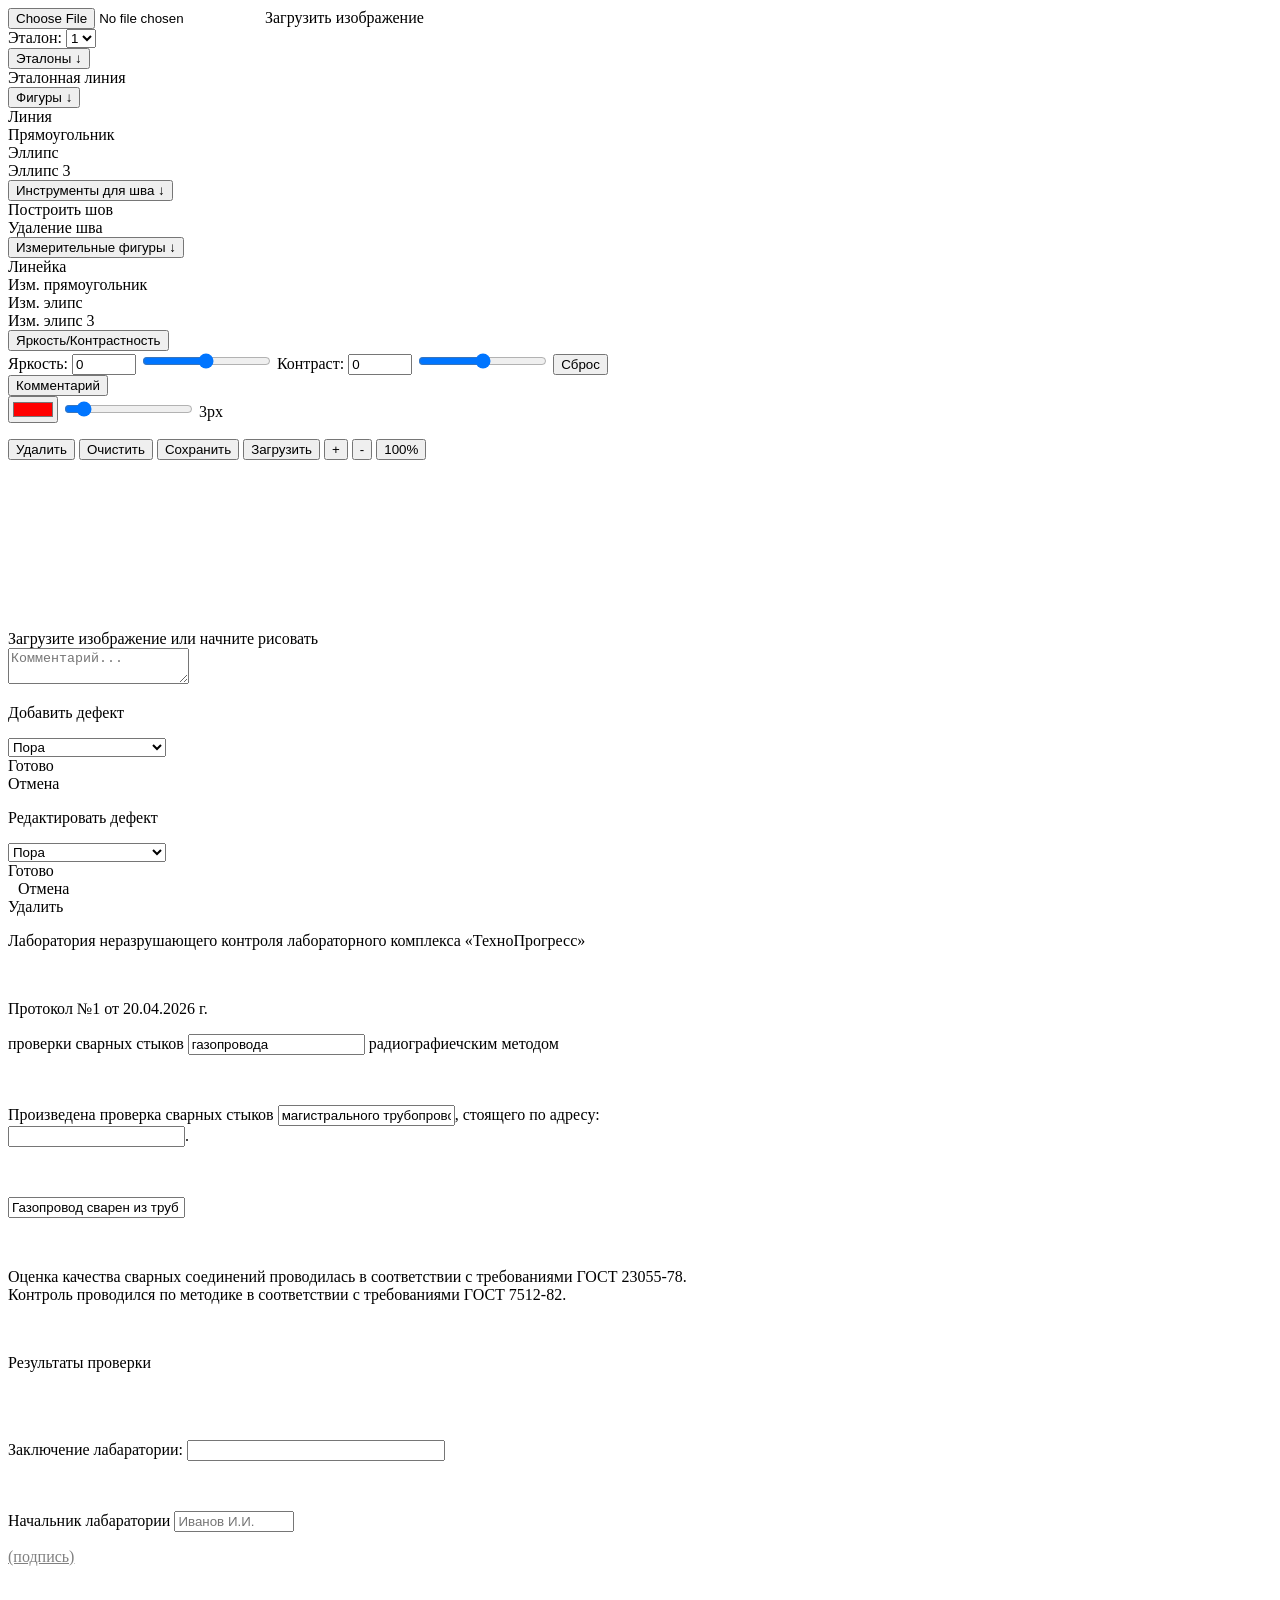
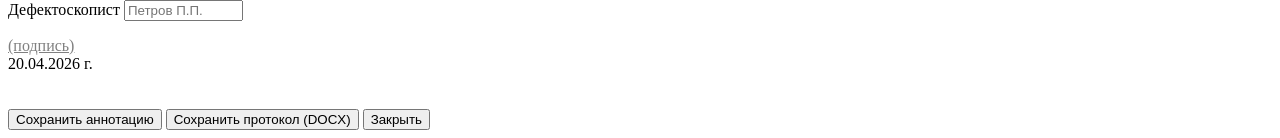
==== index.html @ 6ae52c52 "fastapi + static" ====
<!DOCTYPE html>
<html lang="ru">
<head>
    <meta charset="UTF-8">
    <meta name="viewport" content="width=device-width, initial-scale=1.0">
    <title>Просмотрщик с рисованием</title>
    <link rel="stylesheet" href="./static/style.css">  
    <!-- JS scripts -->
    <script src="/static/interface.js" defer></script>
    <!-- JS figures -->
    <script src="/static/figures/measureRect.js" defer></script>
    <script src="/static/figures/line.js" defer></script>
    <script src="/static/figures/ruler.js" defer></script>
    <script src="/static/figures/line_etalon.js" defer></script>
    <script src="/static/figures/rectangle.js" defer></script>
    <script src="/static/figures/ellipse.js" defer></script>
    <script src="/static/figures/ellipse3.js" defer></script>
    <script src="/static/figures/measureEllipse.js" defer></script>
    <script src="/static/figures/measureEllipse3.js" defer></script>
    <script src="/static/figures/shov.js" defer></script>
    <!-- перемещение -->
    <script src="/static/drag.js" defer></script>
    <!-- JS main -->
    <script src="/static/index.js" defer></script>
    <!-- поисковик шва -->
    <script src="/static/shov_finder.js" defer></script>
    <!-- сохранение аннотаций -->
    <script src="/static/annotation.js" defer></script>
    <!-- Комментарии -->
    <script src="/static/figures/comments.js" defer></script>  
</head>
<div id="commentTooltip"></div>
<body >
    <div class="viewer">
        <div class="tools">
            <div class="tools-back">
                <input type="file" id="fileInput" class="file-input" accept="image/*">
                <label for="fileInput" class="tool-btn">Загрузить изображение</label>
                <div class="tool-panel">
                    <label for="etalonValue" class="tool-label">Эталон:</label>
                    <select id="etalonValue" class="tool-select">
                        <option value="1">1</option>
                        <option value="2">2</option>
                        <option value="3">3</option>
                    </select>
                </div>
                <div class="dropdown">
                    <button class="tool-btn dropdown-btn" id="figureDropdown">Эталоны ↓</button>
                    <div class="dropdown-content">
                        <div class="dropdown-item" data-tool="line_etalon">Эталонная линия</div>
                    </div>
                </div>
                <div class="dropdown">
                    <button class="tool-btn dropdown-btn" id="figureDropdown">Фигуры ↓</button>
                    <div class="dropdown-content">
                        <div class="dropdown-item" data-tool="line">Линия</div>
                        <div class="dropdown-item" data-tool="rectangle">Прямоугольник</div>
                        <div class="dropdown-item" data-tool="ellipse">Эллипс</div>
                        <div class="dropdown-item" data-tool="ellipse3">Эллипс 3</div>
                    </div>
                </div>
                <div class="dropdown">
                    <button class="tool-btn dropdown-btn" id="figureDropdown">Инструменты для шва ↓</button>
                    <div class="dropdown-content">
                        <div class="dropdown-item find_shov" data-tool="find_shov">Построить шов</div>
                        <div class="dropdown-item delete_shov" data-tool="find_shov">Удаление шва</div>

                    </div>
                </div>
                <div class="dropdown">
                    <button class="tool-btn dropdown-btn" id="figureDropdown">Измерительные фигуры ↓</button>
                    <div class="dropdown-content">
                        <div class="dropdown-item" data-tool="ruler">Линейка</div>
                        <div class="dropdown-item" data-tool="measureRect">Изм. прямоугольник</div>
                        <div class="dropdown-item" data-tool="measureEllipse">Изм. элипс</div>
                        <div class="dropdown-item" data-tool="measureEllipse3">Изм. элипс 3</div>
                    </div>
                </div>

                <div class="bc-wrapper">
                    <button class="tool-btn" id="bcBtn">Яркость/Контрастность</button>

                    <div id="bcPanel" class="bc-panel hidden">
                        <label class="brightness">
                            Яркость: 
                            <input type="number" id="brightnessValue" min="-100" max="100" value="0">
                        </label>
                        <input type="range" id="brightnessSlider" min="-100" max="100" value="0">

                        <label class="brightness">
                            Контраст: 
                            <input type="number" id="contrastValue" min="-100" max="100" value="0">
                        </label>
                        <input type="range" id="contrastSlider" min="-100" max="100" value="0">

                        <button id="resetBC" class="tool-btn">Сброс</button>
                    </div>
                </div>
                <div>
                    <button class="tool-btn" data-tool="comment">Комментарий</button>
                </div>
                <div>
                    <input type="color" id="colorPicker" class="color-picker" value="#ff0000">
                    
                    <input type="range" id="sizeSlider" class="size-slider" min="1" max="20" value="3">
                    <span id="sizeValue">3px</span>
                </div>
                <p style="display: block; width: 100%;">
                <button class="tool-btn" id="deleteBtn">Удалить</button>
                <button class="tool-btn" id="clearBtn">Очистить</button>
                <button class="tool-btn" id="saveBtn">Сохранить</button>
                <input type="file" id="annotationJSONInput" style="display: none;"> <!-- инпут для загрузки JSON файла аннотации-->
                <button class="tool-btn" id="loadBtn">Загрузить</button>
                
                <button class="tool-btn" id="zoomIn">+</button>
                <button class="tool-btn" id="zoomOut">-</button>
                <button class="tool-btn" id="resetZoom">100%</button>
            </div>
        </div>
        
        <div class="canvas-container">
            <!-- <canvas id="canvas_photo"></canvas> -->
            <canvas id="canvas"></canvas>
        </div>
        
        <div class="info">
            <div id="status">Загрузите изображение или начните рисовать</div>
        </div>
    </div>
    <div class="annotation">
        <div class="annotation-left">
            <div class="defects"></div>
            <div class="comments"></div>
        </div>
        <div class="annotation-right">
            <textarea id="globalAnnotation" maxlength="3000" placeholder="Комментарий..."></textarea>
        </div>
    </div>
    <div class="popup_add_defect">
        <p>Добавить дефект</p>
        <select name="defects" id="defect_selector" class="popup_selector">
            <option value="Пора">Пора</option>
            <option value="Трещина">Трещина</option>
            <option value="Непровар">Непровар</option>
            <option value="Шлаковые включения">Шлаковые включения</option>
        </select>
        <div class="popup_btns">
            <div class="btn_ok popup_btn">Готово</div>
            <div class="btn_cancel popup_btn">Отмена</div>
        </div>
    </div>
    <div class="popup_delete_defect">
        <p>Редактировать дефект</p>
        <select name="defects" id="defect_selector2" class="popup_selector">
            <option value="Пора">Пора</option>
            <option value="Трещина">Трещина</option>
            <option value="Непровар">Непровар</option>
            <option value="Шлаковые включения">Шлаковые включения</option>
        </select>
        <div class="popup_btns">
            <div class="btn_ok2 popup_btn">Готово</div>
            <div class="btn_cancel2 popup_btn" style="margin: 0 10px;">Отмена</div>
            <div class="btn_delete2 popup_btn">Удалить</div>
        </div>
    </div>
    <div class="popup_save">
        <p>Лаборатория неразрушающего контроля лабораторного комплекса «ТехноПрогресс»</p>
        <br>
        <p class="center">Протокол №1 от 20.04.2026 г.</p>
        <p class="center">проверки сварных стыков <input type="text" id="object_name" value="газопровода" class="popup_save_input"> радиографиечским методом</p>
        <br>
        <p>
            Произведена проверка сварных стыков <input type="text" id="object_name_2" value="магистрального трубопровода высокого давления" class="popup_save_input">, стоящего по адресу:
            <br><input type="text" id="address" value="">.
        </p>
        <br>
        <p><input type="text" id="made_of" value="Газопровод сварен из труб сваркой P с наружным диаметром 820мм, толщиной стенки 10мм." style="text-align:left" class="popup_save_input"></p>
        <br>
        <p>
            Оценка качества сварных соединений проводилась в соответствии с требованиями ГОСТ 23055-78.
            <br>Контроль проводился по методике в соответствии с требованиями ГОСТ 7512-82.
        </p>
        <br>
        <p class="center">Результаты проверки</p>
        <br>
        <table id="defectsTable"></table>
        <br>
        <p>Заключение лабаратории: <input type="text" id="lab_conclusion" style="min-width: 250px !important; text-align: left;" class="popup_save_input"></p>
        <br>
        <div class="container_names_and_date">
            <div class="names">
                <div class="container_string_protocol">
                    <p>Начальник лабаратории <input type="text" id="chief_name" placeholder="Иванов И.И." style="width: 15ch !important;" class="popup_save_input"></p>
                    <span style="text-decoration: underline; color: gray;">(подпись)</span>
                </div>
                <br>
                <div class="container_string_protocol">
                    <p>Дефектоскопист <input type="text" id="inspector_name" placeholder="Петров П.П." style="width: 15ch !important;" class="popup_save_input"></p>
                    <span style="text-decoration: underline; color: gray;">(подпись)</span>
                </div> 
            </div>
            <div class="annotation_date_btm">20.04.2026 г.</div>
        </div>
        <br><br>
        <div class="popup_save_btns">
            <button id="btn_save_annotation_json" class="popup_save_btn">Сохранить аннотацию</button>
            <button id="btn_save_protocol_docx" class="popup_save_btn">Сохранить протокол (DOCX)</button>
            <button id="btn_close_popup_save" class="popup_save_btn">Закрыть</button>
        </div>  
    </div>
</body>
</html>
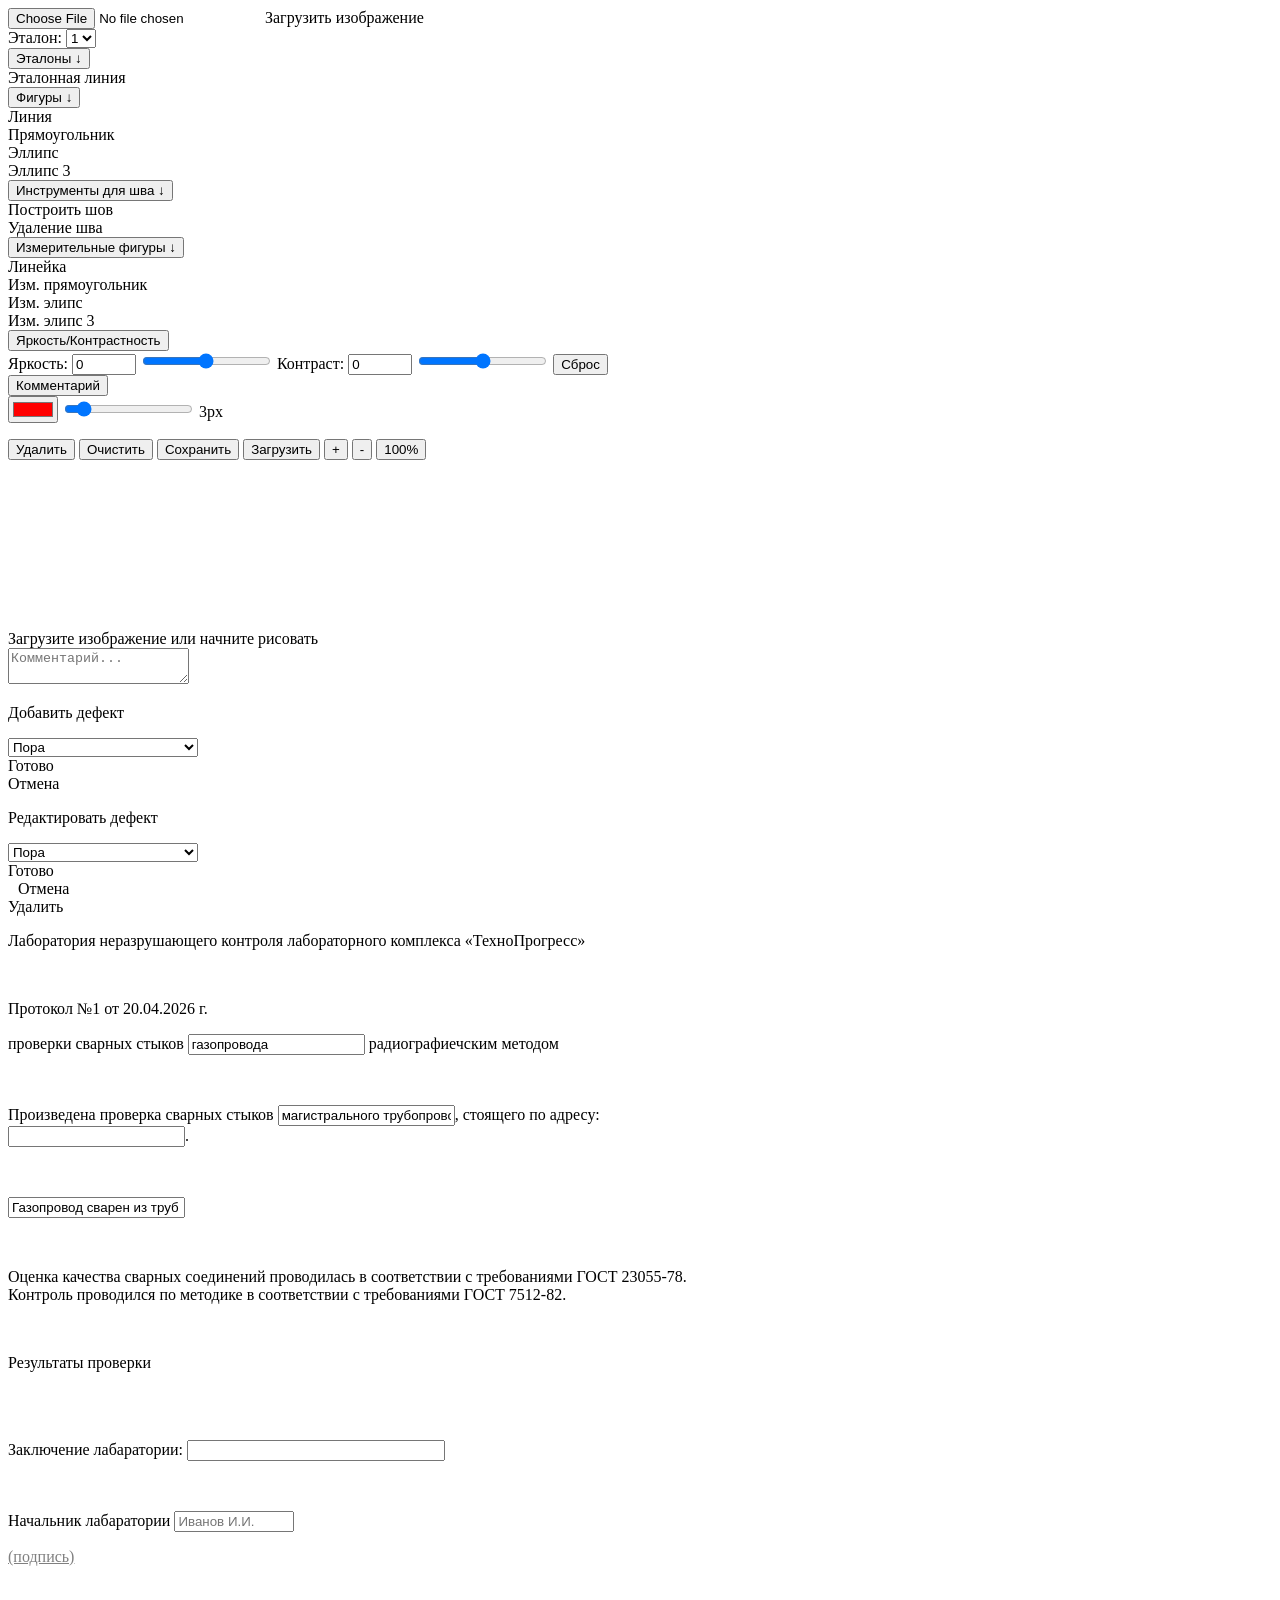
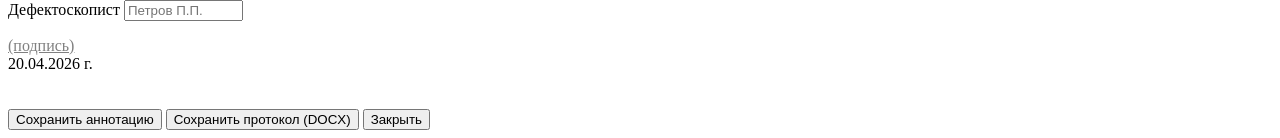
==== commit b87fd57c: "defect namer" ====
--- a/index.html
+++ b/index.html
@@ -26,6 +26,7 @@
     <script src="/static/shov_finder.js" defer></script>
     <!-- сохранение аннотаций -->
     <script src="/static/annotation.js" defer></script>
+    <script src="/static/defect_namer.js" defer></script>
     <!-- Комментарии -->
     <script src="/static/figures/comments.js" defer></script>  
 </head>
@@ -143,6 +144,12 @@
             <option value="Трещина">Трещина</option>
             <option value="Непровар">Непровар</option>
             <option value="Шлаковые включения">Шлаковые включения</option>
+            <option value="Вольфрамовые включения">Вольфрамовые включения</option>
+            <option value="Окисные включения">Окисные включения</option>
+            <option value="Вогнутость корня шва">Вогнутость корня шва</option>
+            <option value="Выпуклость корня шва">Выпуклость корня шва</option>
+            <option value="Подрез">Подрез</option>
+            <option value="Смещение кромок">Смещение кромок</option>
         </select>
         <div class="popup_btns">
             <div class="btn_ok popup_btn">Готово</div>
@@ -156,6 +163,12 @@
             <option value="Трещина">Трещина</option>
             <option value="Непровар">Непровар</option>
             <option value="Шлаковые включения">Шлаковые включения</option>
+            <option value="Вольфрамовые включения">Вольфрамовые включения</option>
+            <option value="Окисные включения">Окисные включения</option>
+            <option value="Вогнутость корня шва">Вогнутость корня шва</option>
+            <option value="Выпуклость корня шва">Выпуклость корня шва</option>
+            <option value="Подрез">Подрез</option>
+            <option value="Смещение кромок">Смещение кромок</option>
         </select>
         <div class="popup_btns">
             <div class="btn_ok2 popup_btn">Готово</div>
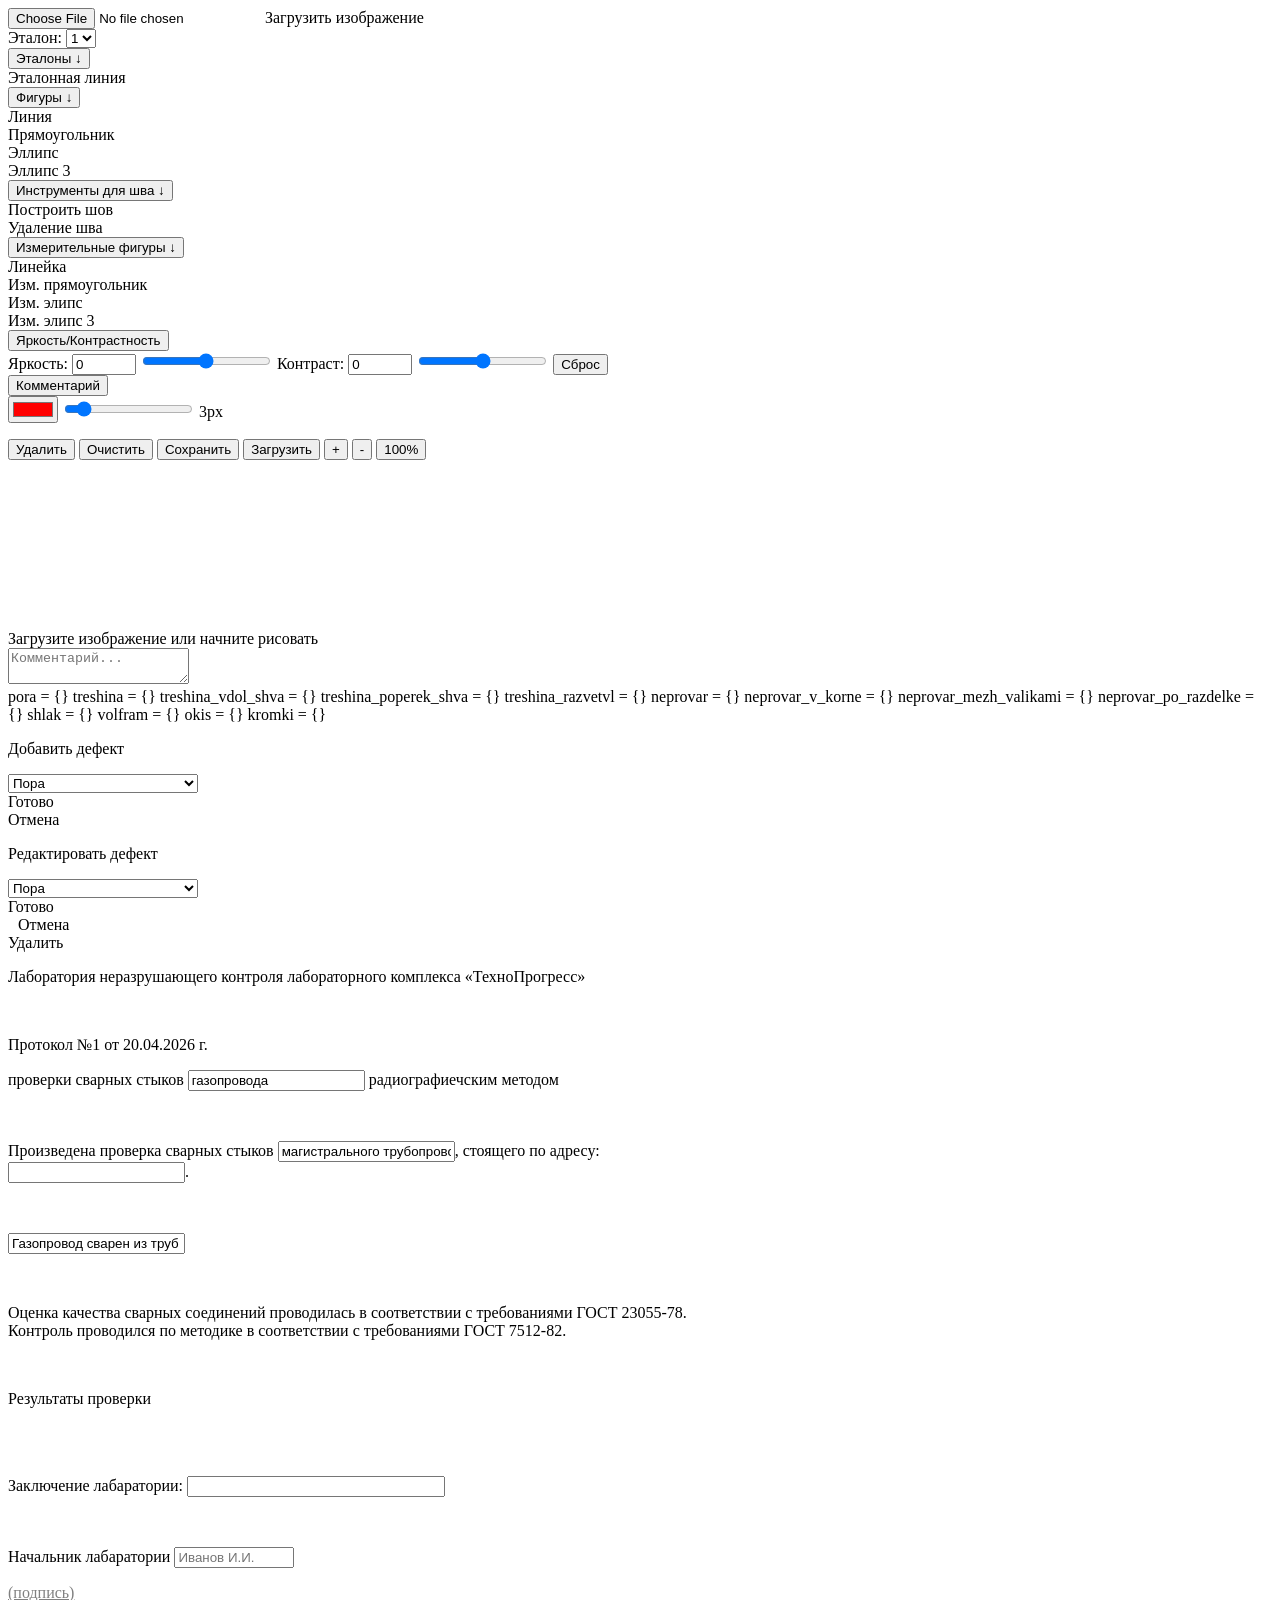
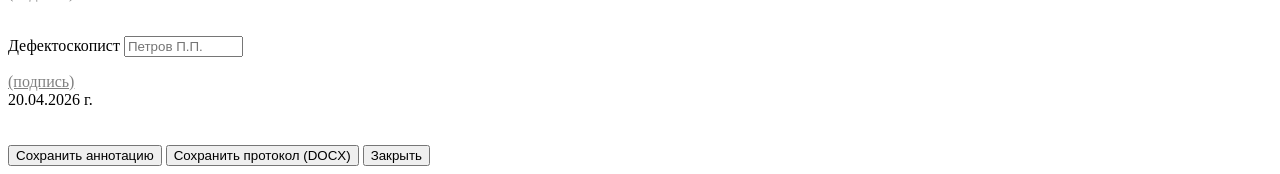
==== commit 326d9600: "ready defects" ====
--- a/index.html
+++ b/index.html
@@ -137,14 +137,39 @@
             <textarea id="globalAnnotation" maxlength="3000" placeholder="Комментарий..."></textarea>
         </div>
     </div>
+
+
+        pora = {}
+
+    treshina = {}
+    treshina_vdol_shva = {}
+    treshina_poperek_shva = {}
+    treshina_razvetvl = {}
+
+    neprovar = {}
+    neprovar_v_korne = {}
+    neprovar_mezh_valikami = {}
+    neprovar_po_razdelke = {}
+
+    shlak = {}
+    volfram = {}
+    okis = {}
+    kromki = {}
+
     <div class="popup_add_defect">
         <p>Добавить дефект</p>
         <select name="defects" id="defect_selector" class="popup_selector">
             <option value="Пора">Пора</option>
-            <option value="Трещина">Трещина</option>
-            <option value="Непровар">Непровар</option>
+            <option value="Трещина" style="background: #686868;">Трещина</option>
+            <option value="Трещина вдоль шва" style="background: #686868;">Трещина вдоль шва</option>
+            <option value="Трещина поперек шва" style="background: #686868;">Трещина поперек шва</option>
+            <option value="Трещина разветвленная" style="background: #686868;">Трещина разветвленная</option>
             <option value="Шлаковые включения">Шлаковые включения</option>
             <option value="Вольфрамовые включения">Вольфрамовые включения</option>
+            <option value="Непровар" style="background: #686868;">Непровар</option>
+            <option value="Непровар в корне" style="background: #686868;">Непровар в корне</option>
+            <option value="Непровар между валиками" style="background: #686868;">Непровар между валиками</option>
+            <option value="Непровар по разделке" style="background: #686868;">Непровар по разделке</option>
             <option value="Окисные включения">Окисные включения</option>
             <option value="Вогнутость корня шва">Вогнутость корня шва</option>
             <option value="Выпуклость корня шва">Выпуклость корня шва</option>
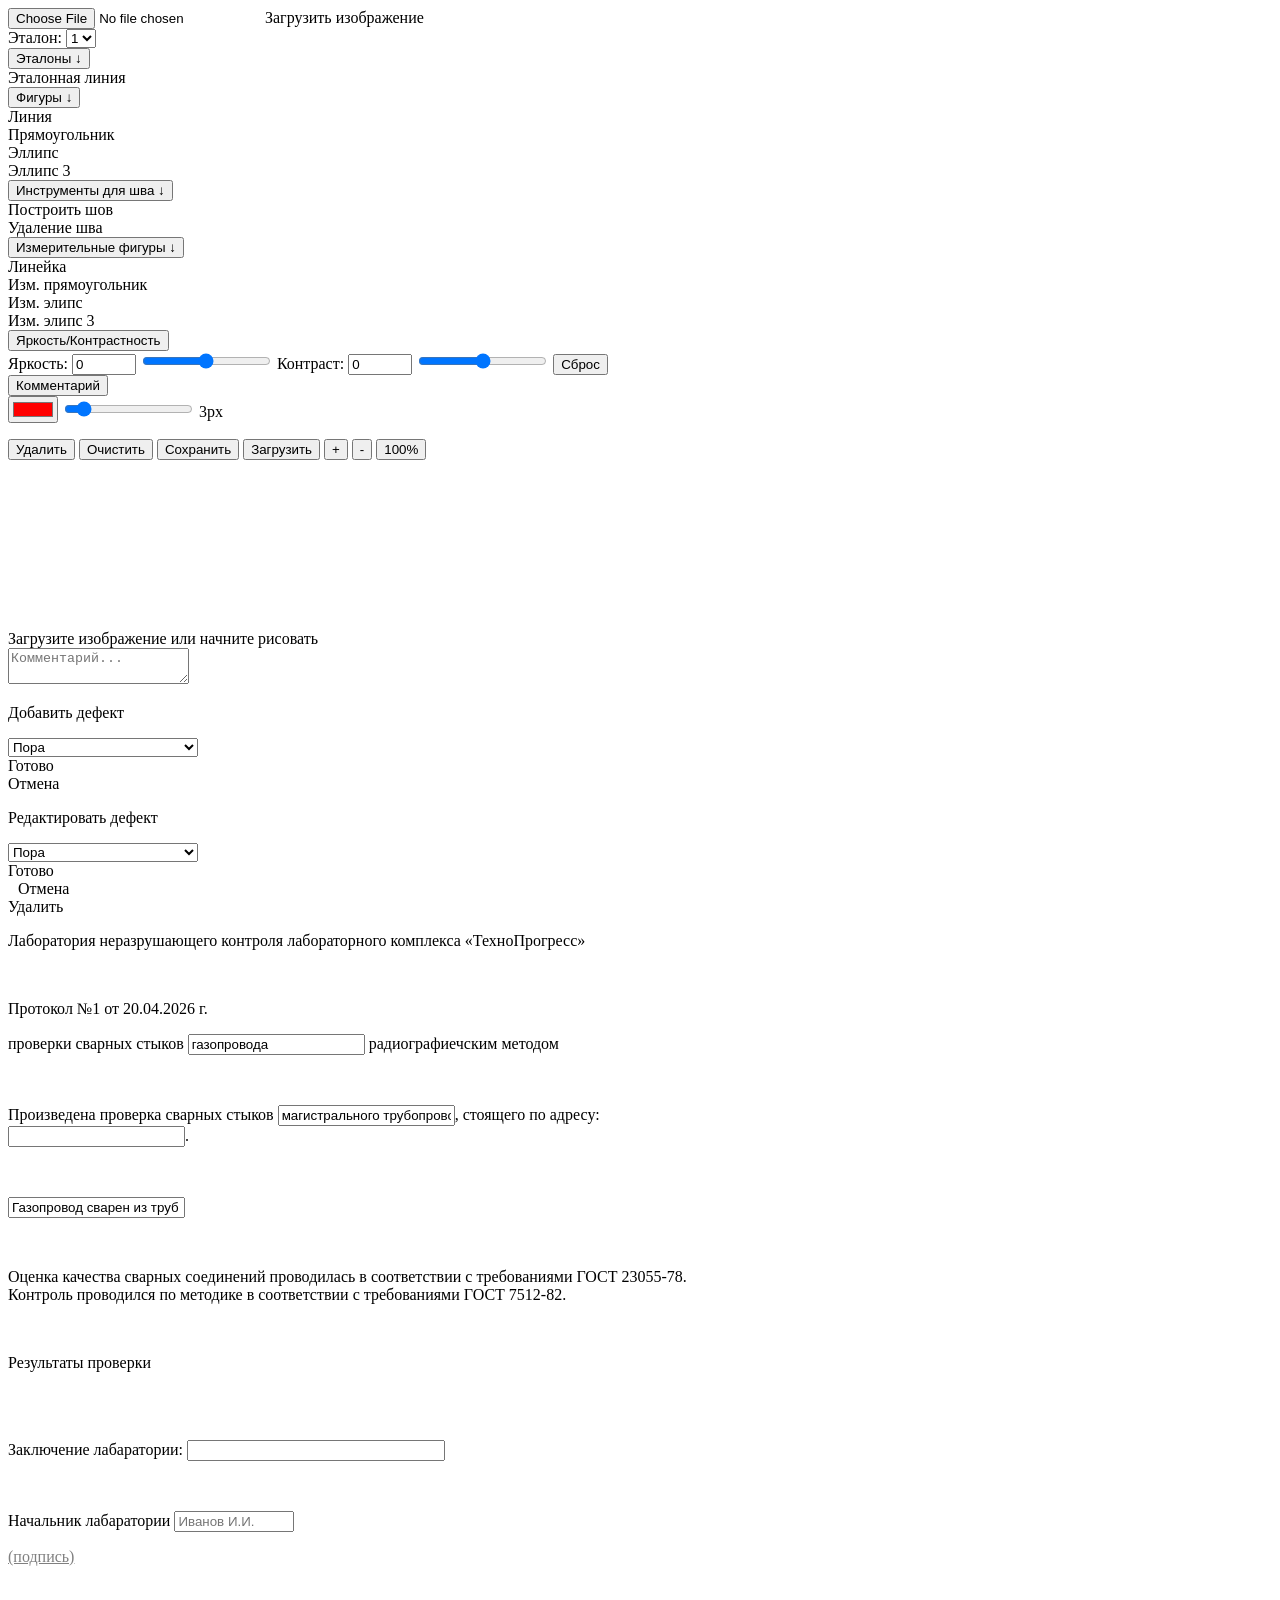
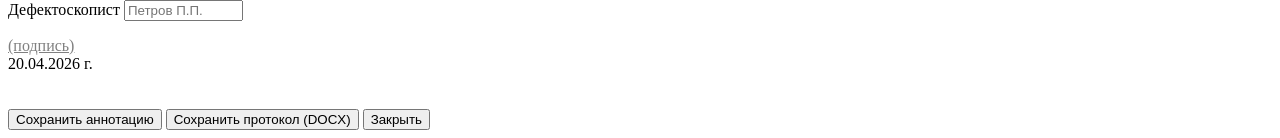
==== commit 791d3c1a: "commit" ====
--- a/index.html
+++ b/index.html
@@ -137,25 +137,6 @@
             <textarea id="globalAnnotation" maxlength="3000" placeholder="Комментарий..."></textarea>
         </div>
     </div>
-
-
-        pora = {}
-
-    treshina = {}
-    treshina_vdol_shva = {}
-    treshina_poperek_shva = {}
-    treshina_razvetvl = {}
-
-    neprovar = {}
-    neprovar_v_korne = {}
-    neprovar_mezh_valikami = {}
-    neprovar_po_razdelke = {}
-
-    shlak = {}
-    volfram = {}
-    okis = {}
-    kromki = {}
-
     <div class="popup_add_defect">
         <p>Добавить дефект</p>
         <select name="defects" id="defect_selector" class="popup_selector">
@@ -171,9 +152,6 @@
             <option value="Непровар между валиками" style="background: #686868;">Непровар между валиками</option>
             <option value="Непровар по разделке" style="background: #686868;">Непровар по разделке</option>
             <option value="Окисные включения">Окисные включения</option>
-            <option value="Вогнутость корня шва">Вогнутость корня шва</option>
-            <option value="Выпуклость корня шва">Выпуклость корня шва</option>
-            <option value="Подрез">Подрез</option>
             <option value="Смещение кромок">Смещение кромок</option>
         </select>
         <div class="popup_btns">
@@ -185,14 +163,17 @@
         <p>Редактировать дефект</p>
         <select name="defects" id="defect_selector2" class="popup_selector">
             <option value="Пора">Пора</option>
-            <option value="Трещина">Трещина</option>
-            <option value="Непровар">Непровар</option>
+            <option value="Трещина" style="background: #686868;">Трещина</option>
+            <option value="Трещина вдоль шва" style="background: #686868;">Трещина вдоль шва</option>
+            <option value="Трещина поперек шва" style="background: #686868;">Трещина поперек шва</option>
+            <option value="Трещина разветвленная" style="background: #686868;">Трещина разветвленная</option>
             <option value="Шлаковые включения">Шлаковые включения</option>
             <option value="Вольфрамовые включения">Вольфрамовые включения</option>
+            <option value="Непровар" style="background: #686868;">Непровар</option>
+            <option value="Непровар в корне" style="background: #686868;">Непровар в корне</option>
+            <option value="Непровар между валиками" style="background: #686868;">Непровар между валиками</option>
+            <option value="Непровар по разделке" style="background: #686868;">Непровар по разделке</option>
             <option value="Окисные включения">Окисные включения</option>
-            <option value="Вогнутость корня шва">Вогнутость корня шва</option>
-            <option value="Выпуклость корня шва">Выпуклость корня шва</option>
-            <option value="Подрез">Подрез</option>
             <option value="Смещение кромок">Смещение кромок</option>
         </select>
         <div class="popup_btns">
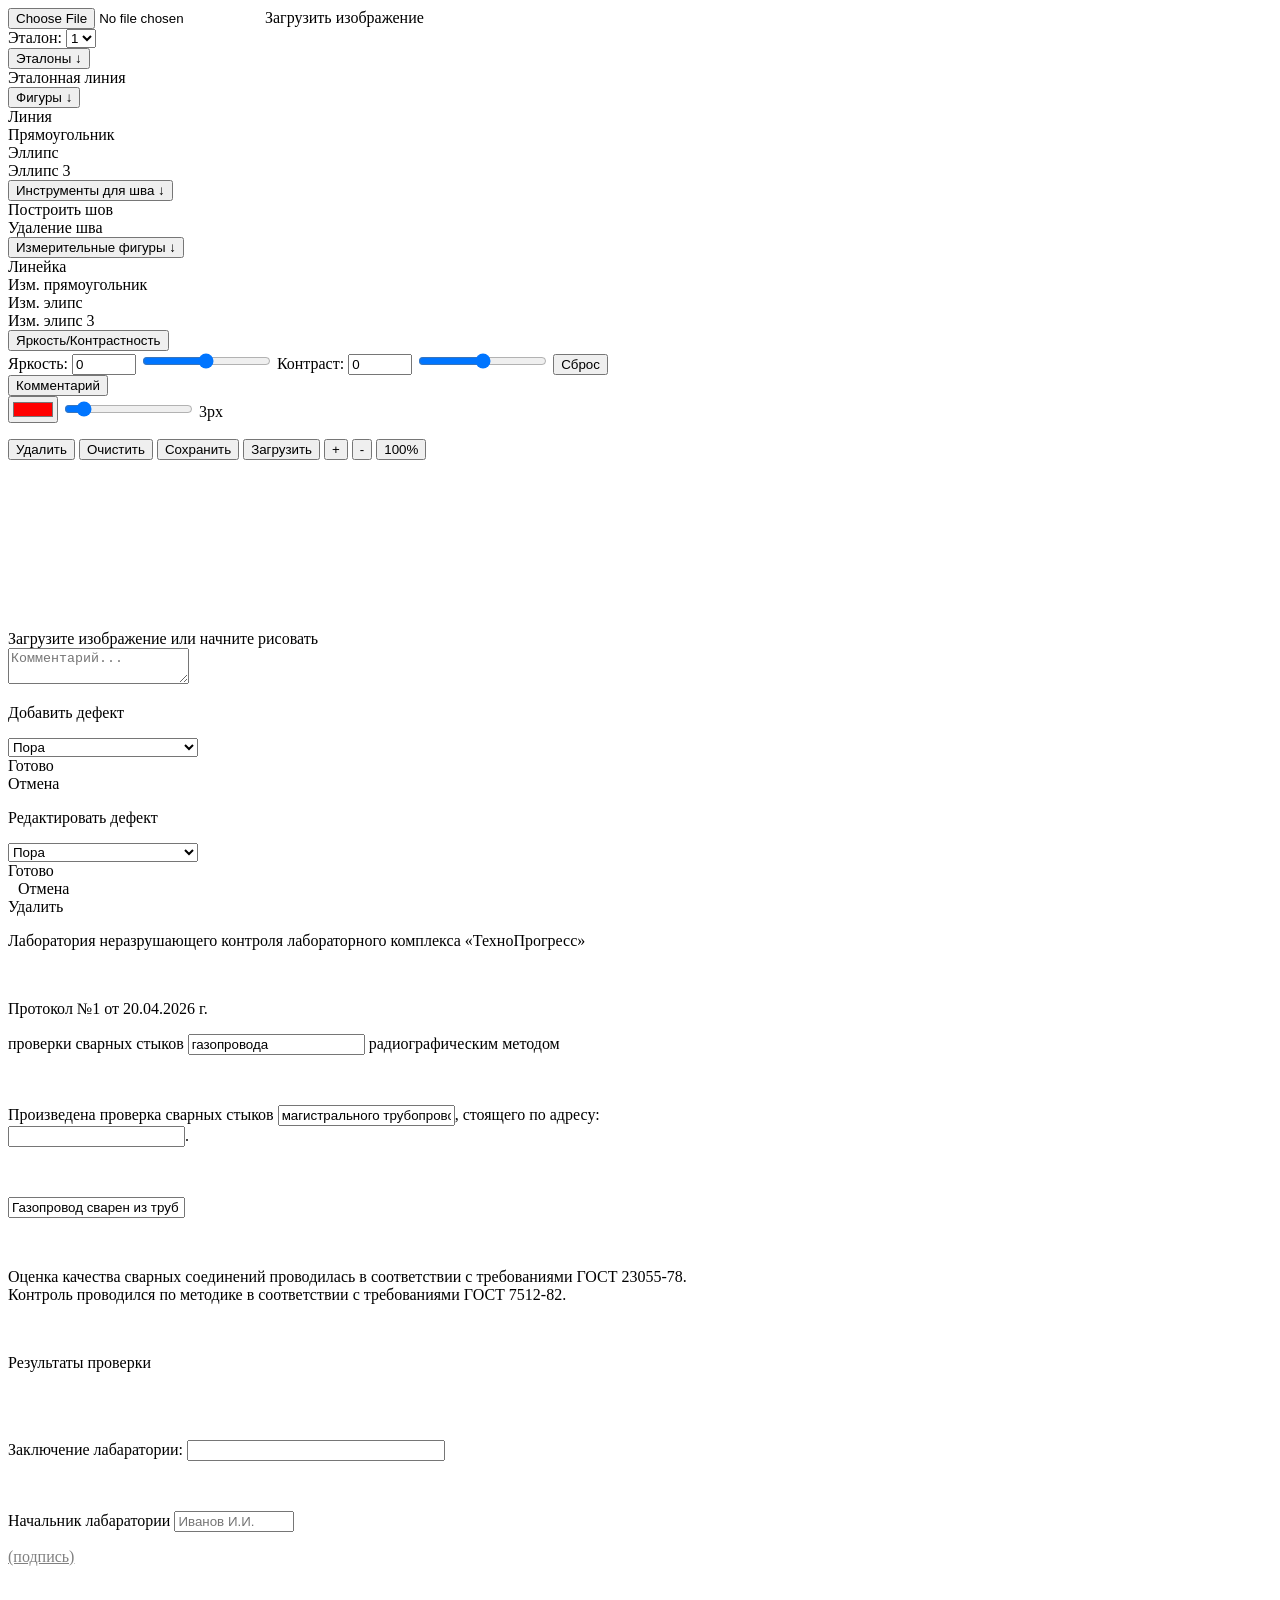
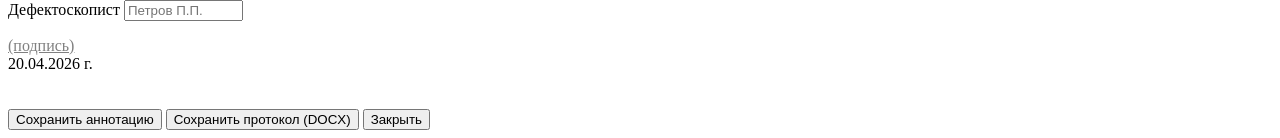
==== commit 5f9546a7: "commit" ====
--- a/index.html
+++ b/index.html
@@ -186,7 +186,7 @@
         <p>Лаборатория неразрушающего контроля лабораторного комплекса «ТехноПрогресс»</p>
         <br>
         <p class="center">Протокол №1 от 20.04.2026 г.</p>
-        <p class="center">проверки сварных стыков <input type="text" id="object_name" value="газопровода" class="popup_save_input"> радиографиечским методом</p>
+        <p class="center">проверки сварных стыков <input type="text" id="object_name" value="газопровода" class="popup_save_input"> радиографическим методом</p>
         <br>
         <p>
             Произведена проверка сварных стыков <input type="text" id="object_name_2" value="магистрального трубопровода высокого давления" class="popup_save_input">, стоящего по адресу:
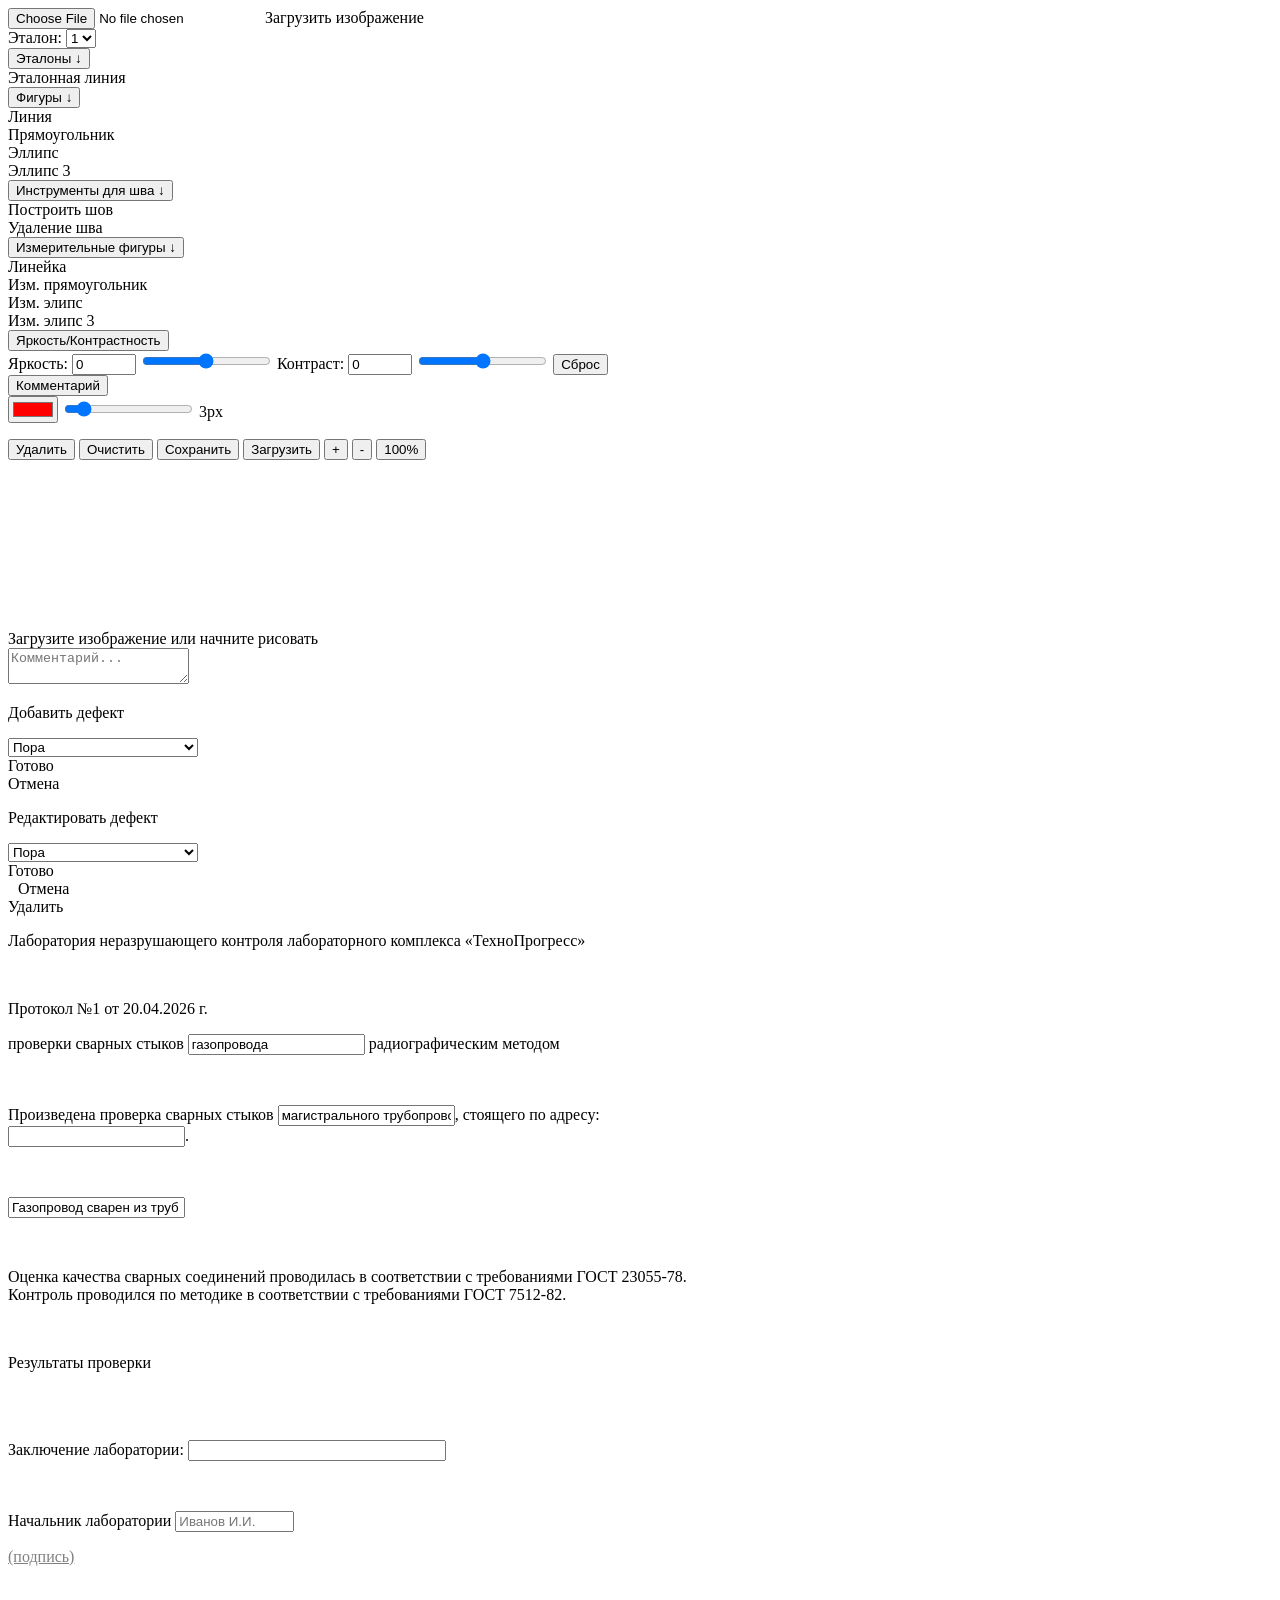
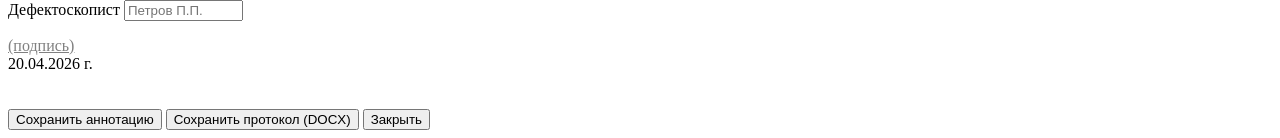
==== commit 1343c024: "last commit" ====
--- a/index.html
+++ b/index.html
@@ -204,12 +204,12 @@
         <br>
         <table id="defectsTable"></table>
         <br>
-        <p>Заключение лабаратории: <input type="text" id="lab_conclusion" style="min-width: 250px !important; text-align: left;" class="popup_save_input"></p>
+        <p>Заключение лаборатории: <input type="text" id="lab_conclusion" style="min-width: 250px !important; text-align: left;" class="popup_save_input"></p>
         <br>
         <div class="container_names_and_date">
             <div class="names">
                 <div class="container_string_protocol">
-                    <p>Начальник лабаратории <input type="text" id="chief_name" placeholder="Иванов И.И." style="width: 15ch !important;" class="popup_save_input"></p>
+                    <p>Начальник лаборатории <input type="text" id="chief_name" placeholder="Иванов И.И." style="width: 15ch !important;" class="popup_save_input"></p>
                     <span style="text-decoration: underline; color: gray;">(подпись)</span>
                 </div>
                 <br>
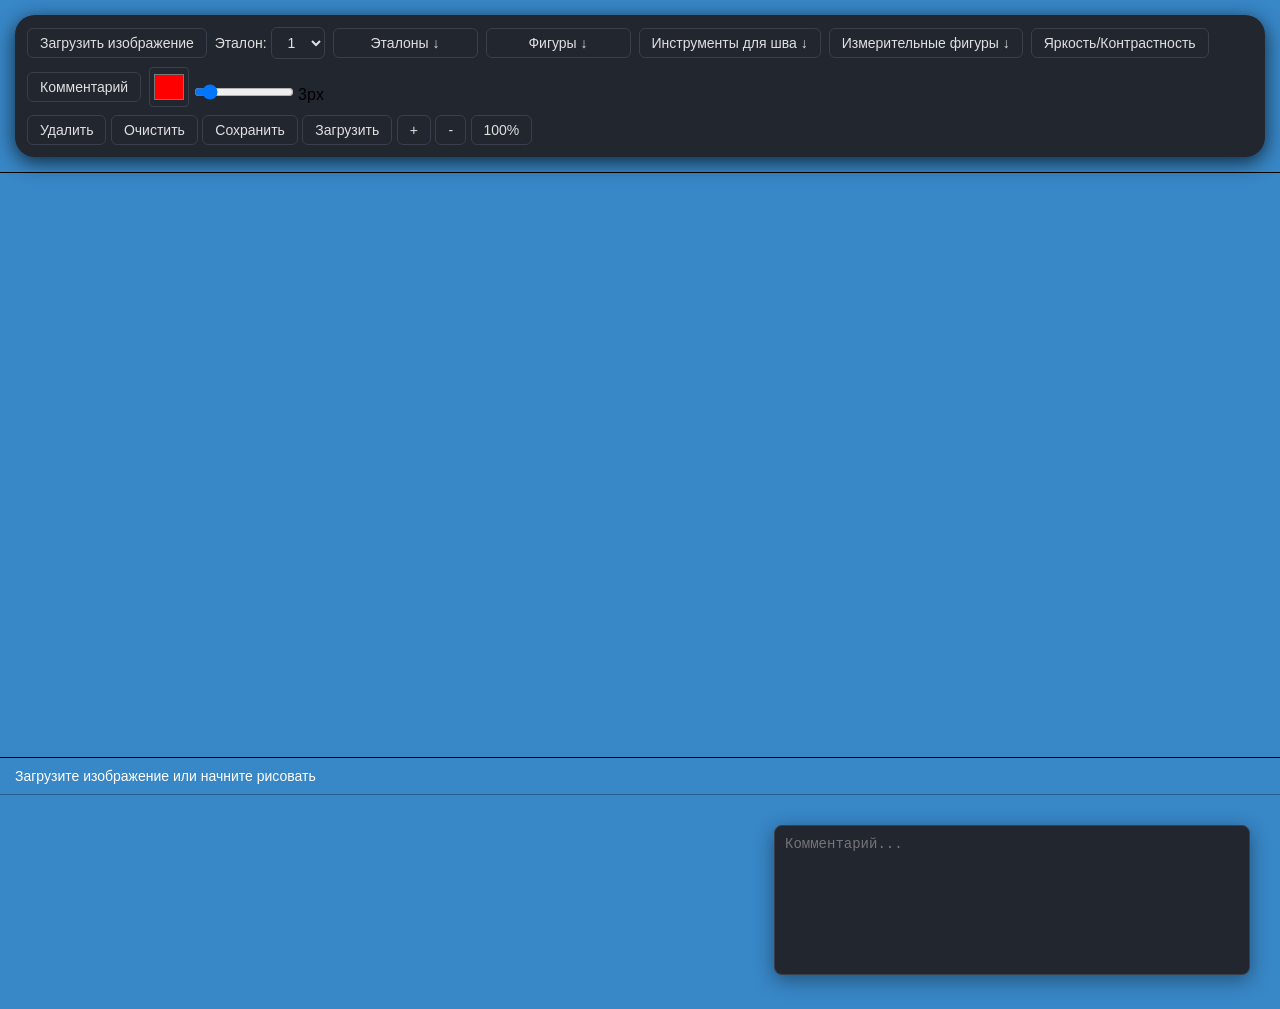
==== commit e47bb016: "littleFix" ====
--- a/index.html
+++ b/index.html
@@ -4,31 +4,31 @@
     <meta charset="UTF-8">
     <meta name="viewport" content="width=device-width, initial-scale=1.0">
     <title>Просмотрщик с рисованием</title>
-    <link rel="stylesheet" href="./static/style.css">  
+    <link rel="stylesheet" href="./style.css">  
     <!-- JS scripts -->
-    <script src="/static/interface.js" defer></script>
+    <script src="./interface.js" defer></script>
     <!-- JS figures -->
-    <script src="/static/figures/measureRect.js" defer></script>
-    <script src="/static/figures/line.js" defer></script>
-    <script src="/static/figures/ruler.js" defer></script>
-    <script src="/static/figures/line_etalon.js" defer></script>
-    <script src="/static/figures/rectangle.js" defer></script>
-    <script src="/static/figures/ellipse.js" defer></script>
-    <script src="/static/figures/ellipse3.js" defer></script>
-    <script src="/static/figures/measureEllipse.js" defer></script>
-    <script src="/static/figures/measureEllipse3.js" defer></script>
-    <script src="/static/figures/shov.js" defer></script>
+    <script src="./figures/measureRect.js" defer></script>
+    <script src="./figures/line.js" defer></script>
+    <script src="./figures/ruler.js" defer></script>
+    <script src="./figures/line_etalon.js" defer></script>
+    <script src="./figures/rectangle.js" defer></script>
+    <script src="./figures/ellipse.js" defer></script>
+    <script src="./figures/ellipse3.js" defer></script>
+    <script src="./figures/measureEllipse.js" defer></script>
+    <script src="./figures/measureEllipse3.js" defer></script>
+    <script src="./figures/shov.js" defer></script>
     <!-- перемещение -->
-    <script src="/static/drag.js" defer></script>
+    <script src="./drag.js" defer></script>
     <!-- JS main -->
-    <script src="/static/index.js" defer></script>
+    <script src="./index.js" defer></script>
     <!-- поисковик шва -->
-    <script src="/static/shov_finder.js" defer></script>
+    <script src="./shov_finder.js" defer></script>
     <!-- сохранение аннотаций -->
-    <script src="/static/annotation.js" defer></script>
-    <script src="/static/defect_namer.js" defer></script>
+    <script src="./annotation.js" defer></script>
+    <script src="./defect_namer.js" defer></script>
     <!-- Комментарии -->
-    <script src="/static/figures/comments.js" defer></script>  
+    <script src="./figures/comments.js" defer></script>  
 </head>
 <div id="commentTooltip"></div>
 <body >
@@ -120,7 +120,6 @@
         </div>
         
         <div class="canvas-container">
-            <!-- <canvas id="canvas_photo"></canvas> -->
             <canvas id="canvas"></canvas>
         </div>
         
@@ -204,12 +203,12 @@
         <br>
         <table id="defectsTable"></table>
         <br>
-        <p>Заключение лаборатории: <input type="text" id="lab_conclusion" style="min-width: 250px !important; text-align: left;" class="popup_save_input"></p>
+        <p>Заключение лабаратории: <input type="text" id="lab_conclusion" style="min-width: 250px !important; text-align: left;" class="popup_save_input"></p>
         <br>
         <div class="container_names_and_date">
             <div class="names">
                 <div class="container_string_protocol">
-                    <p>Начальник лаборатории <input type="text" id="chief_name" placeholder="Иванов И.И." style="width: 15ch !important;" class="popup_save_input"></p>
+                    <p>Начальник лабаратории <input type="text" id="chief_name" placeholder="Иванов И.И." style="width: 15ch !important;" class="popup_save_input"></p>
                     <span style="text-decoration: underline; color: gray;">(подпись)</span>
                 </div>
                 <br>
--- a/style.css
+++ b/style.css
@@ -0,0 +1,631 @@
+* {
+    margin: 0;
+    padding: 0;
+    box-sizing: border-box;
+}
+
+/* ширина скроллбара */
+::-webkit-scrollbar {
+    width: 8px;
+    height: 8px;
+}
+
+/* фон */
+::-webkit-scrollbar-track {
+    background: #21262F; /* черный */
+}
+
+/* сам ползунок */
+::-webkit-scrollbar-thumb {
+    background: gray; /* серый */
+    border-radius: 10px;
+}
+
+/* при наведении */
+::-webkit-scrollbar-thumb:hover {
+    background: #aaa;
+}
+
+html, .annotation {
+    background-color: #3887c7;
+}
+
+.inDev {
+    background-color: gray !important;
+    color: rgb(197, 197, 197);
+    cursor: wait !important;
+}
+
+body {
+    font-family: Arial, sans-serif;
+}
+
+.viewer {
+    width: 100%;
+    box-shadow: 0 2px 10px rgba(0,0,0,0.1);
+    max-width: 100%;
+    margin: 0 auto;
+    overflow: hidden;
+}
+
+.canvas-container {
+    width: 100%;
+    height: 65vh;
+    border-bottom: 1px solid #000000;
+    position: relative;
+    overflow: auto;
+    z-index: 501 !important;
+}
+
+#canvas_photo {
+    position: absolute;
+    margin: 0 auto;
+    left: 50%;
+    width: 100%;
+    height: 100%;
+}
+
+#canvas {
+    width: 100%;
+    height: 100%;
+    display: flex;
+    margin: 0 auto;
+    cursor: crosshair;
+    z-index: 500 !important;
+}
+
+.tools {
+    padding: 15px;
+    border-bottom: 1px solid #000000;
+}
+
+.tools-back {
+    display: flex;
+    flex-wrap: wrap;
+    gap: 8px;
+    padding: 12px;
+    background-color: #21262F;
+    border-radius: 20px;
+    box-shadow: 0 5px 20px rgba(0, 0, 0, 0.716);
+    width: 100%;
+    align-items: center;
+    justify-content: flex-start;
+}
+
+.tool-btn {
+    background: transparent;
+    color: #e0e0e0;
+    border: 1px solid #3a3f4b; 
+    padding: 6px 12px;
+    font-size: 14px;
+    border-radius: 6px;
+    cursor: pointer;
+    transition: 0.2s;
+    white-space: nowrap;
+}
+
+.tool-btn:hover {
+    border-color: #afcffb;
+    color: #bcd4f6;
+    background: rgba(92, 160, 255, 0.05);
+}
+
+.tool-btn.active {
+    border-color: #8cb5ee;
+    color: #8bafe0;
+    background: rgba(92, 160, 255, 0.05);
+}
+
+.tool-panel {
+    color: #e0e0e0;
+    font-size: 14px;
+}
+
+.tool-select {
+    padding: 6px 12px;
+    font-size: 14px;
+    border: 1px solid #3a3f4b;  
+    border-radius: 6px;          
+    background-color: #21262F;   
+    color: #e0e0e0;              
+    cursor: pointer;
+    transition: 0.2s all;
+}
+
+.tool-select:focus {
+    outline: none;
+    border-color: #8cb5ee;
+    box-shadow: 0 0 0 2px rgba(92, 160, 255, 0.2);
+}
+
+.color-picker {
+    background: transparent;
+    width: 40px;
+    height: 40px;
+    padding: 2px;
+    border: 1px solid #3a3f4b; 
+    border-radius: 4px;
+    cursor: pointer;
+}
+
+.color-picker:hover {
+    border-color: #afcffb;
+    color: #bcd4f6;
+    background: rgba(92, 160, 255, 0.05);
+}
+
+.color-picker.active {
+    border-color: #8cb5ee;
+    color: #8bafe0;
+    background: rgba(92, 160, 255, 0.05);
+}
+
+.size-slider {
+    width: 100px;
+}
+
+.info {
+    padding: 10px 15px;
+    font-size: 14px;
+    color: #ffffff;
+}
+
+.brightness{
+    color: #e0e0e0;
+}
+
+.file-input {
+    display: none;
+}
+
+.file-label {
+    padding: 8px 16px;
+    background-color: #4a90e2;
+    color: white;
+    border-radius: 4px;
+    cursor: pointer;
+    font-size: 14px;
+}
+
+.zoom-controls {
+    display: flex;
+    gap: 5px;
+    margin-left: auto;
+}
+
+.status {
+    padding: 10px;
+    text-align: center;
+    color: #666;
+    font-size: 14px;
+}
+
+.dropdown {
+    position: relative;
+}
+
+.dropdown-content {
+    display: none;
+    position: absolute;
+    background-color: #21262F;
+    border: 1px solid #3a3f4b;
+    border-radius: 8px;
+    min-width: 160px;
+    z-index: 1000;
+    box-shadow: 0 5px 15px rgba(0,0,0,0.4);
+}
+
+.dropdown-item {
+    padding: 8px 12px;
+    color: #e0e0e0;
+    cursor: pointer;
+    transition: 0.2s;
+}
+
+.dropdown.open .dropdown-content {
+    display: block;
+}
+
+.dropdown-btn {
+    min-width: 145px; 
+    display: flex;
+    justify-content: center;
+    align-items: center;
+
+}
+
+.bc-wrapper {
+    position: relative;
+}
+
+.bc-panel {
+    position: absolute;
+    top: 110%; 
+    left: 0;
+
+    background: #21262F;
+    border: 1px solid #3a3f4b;
+    border-radius: 10px;
+
+    padding: 12px;
+    width: 220px;
+
+    box-shadow: 0 5px 20px rgba(0,0,0,0.4);
+    z-index: 1000;
+
+    display: flex;
+    flex-direction: column;
+    gap: 8px;
+}
+
+.bc-panel.hidden {
+    display: none;
+}
+
+.bc-panel input[type="number"] {
+    width: 60px;               
+    padding: 4px 6px;         
+    margin-left: 6px;   
+    font-size: 14px;
+    font-weight: bold;
+    text-align: center;    
+    border: 2px solid  #8cb5ee;; 
+    border-radius: 4px;   
+    background-color: #222;  
+    color: #e0e0e0;         
+    outline: none;            
+    transition: all 0.2s ease;
+}
+
+.bc-panel input[type="number"]:hover {
+    border-color: #fff;     
+}
+
+.bc-panel input[type="number"] {
+    border: 2px solid #3a3f4b;
+    color: #e0e0e0;       
+    background-color: #21262F;
+}
+.bc-panel input[type="number"]:focus {
+    border-color: #8cb5ee; 
+    box-shadow: 0 0 5px rgba(140, 181, 238, 0.5);
+}
+
+.comment-input {
+    position: absolute;
+    z-index: 999999;
+    padding: 4px;
+    font-size: 12px;
+    background: white;
+    border: 1px solid #ccc;
+}
+
+.comment-tooltip {
+    position: absolute;
+    background: white;
+    color: black;
+    padding: 4px 6px;
+    font-size: 12px;
+    border-radius: 4px;
+    pointer-events: none;
+    z-index: 99999;
+    display: none;
+}
+
+.annotation {
+    position: relative;
+    bottom: 0;
+    left: 0;
+    width: 100%;
+    /* height: 220px; */
+    display: flex;
+    border-top: 1px solid rgba(0,0,0,0.3);
+    z-index: 1000;
+}
+
+.annotation-left {
+    width: 60%;
+    height: 100%;
+    max-height: 450px;
+    overflow-y: auto;
+    padding: 10px;
+    box-sizing: border-box;
+}
+
+.annotation-right {
+    width: 40%;
+    height: 100%;
+    padding: 10px;
+    box-sizing: border-box;
+}
+
+#globalAnnotation {
+    width: 100%;
+    height: 100%;
+    min-height: 150px;
+    resize: none;
+    font-size: 14px;
+
+    background-color: #21262F;
+    color: #e0e0e0;
+
+    border: 1px solid #3a3f4b;
+    border-radius: 8px;
+
+    padding: 10px;
+    outline: none;
+
+    box-shadow: 0 5px 20px rgba(0,0,0,0.4);
+}
+@media (max-width: 1200px) {
+    .tools-back {
+        gap: 6px;
+    }
+    
+    .tool-btn {
+        padding: 6px 10px;
+        font-size: 13px;
+    }
+    
+    .size-slider {
+        width: 80px;
+    }
+}
+
+@media (max-width: 992px) {
+    .tools {
+        padding: 12px;
+    }
+    
+    .tools-back {
+        padding: 10px;
+    }
+    
+    .zoom-controls {
+        margin-left: 0;
+        width: 100%;
+        justify-content: flex-end;
+    }
+}
+
+@media (max-width: 768px) {
+    .tools-back {
+        justify-content: center;
+    }
+    
+    .tool-btn {
+        flex: 0 1 auto;
+    }
+    
+    .color-picker {
+        width: 35px;
+        height: 35px;
+    }
+    
+    .size-slider {
+        width: 60px;
+    }
+}
+
+@media (max-width: 576px) {
+    .tools {
+        padding: 8px;
+    }
+    
+    .tools-back {
+        gap: 4px;
+        padding: 8px;
+    }
+    
+    .tool-btn {
+        padding: 5px 8px;
+        font-size: 12px;
+    }
+    
+    .color-picker {
+        width: 30px;
+        height: 30px;
+    }
+    
+    .size-slider {
+        width: 50px;
+    }
+    
+    span#sizeValue {
+        font-size: 12px;
+    }
+    
+    .zoom-controls {
+        gap: 3px;
+    }
+}
+
+.annotation {
+    display: flex;
+    padding: 20px;
+}
+
+.defects {
+    width: 50%;
+}
+
+.defect {
+    width: 350px;
+    height: 50px;
+    background-color: #21262F;
+    border-radius: 20px;
+    box-shadow: 0 5px 20px rgba(0, 0, 0, 0.716);
+    color: #fff;
+    display: flex;
+    padding: 15px;
+    align-items: center;
+    justify-content: space-between;
+    margin-bottom: 10px;
+}
+
+.comments {
+    width: 50%;
+}
+
+.popup_add_defect, .popup_delete_defect, .popup_save {
+    display: none;
+    position: absolute;
+    left: 50%;
+    transform: translateX(-50%);
+    top: 20px;
+    width: 300px;
+    height: 120px;
+    background-color: #21262F;
+    border: 1px solid gray;
+    color: #fff;
+    border-radius: 12px;
+    padding: 10px 15px;
+    font-size: 16px;
+    font-weight: 400;
+}
+
+.popup_btn, .popup_selector {
+    height: 30px;
+    background-color: #2b313d;
+    border: 1px solid gray;
+    border-radius: 5px;
+    color: #fff;
+    width: 100%;
+    max-width: 120px;
+    cursor: pointer;
+    font-weight: 600;
+}
+.popup_btn:hover, .popup_selector:hover{
+    outline: none;
+    background-color: #363e4d;
+    transition: all 0.1s ease-in;
+}
+
+.popup_selector {
+    height: 30px !important;
+    width: 100%;
+    max-width: none;
+    font-weight: normal;
+    margin-top: 10px;
+}
+
+.show {
+    display: block !important;
+}
+
+.show_save_popup {
+    display: flex;
+}
+
+.popup_btns {
+    position: absolute;
+    bottom: 10px;
+    display: flex;
+    font-size: 14px;
+    width: calc(100% - 30px);
+    justify-content: space-between;
+}
+
+.popup_btn {
+    width: 180px;
+    padding: 5px;
+    background-color: #21262F;
+    color: #fff;
+    font-weight: normal;
+    border-radius: 5px;
+    text-align: center;
+    align-content: center;
+    align-items: center;
+    cursor: pointer;
+}
+
+.popup_delete_defect .popup_btn {
+    width: 120px;
+}
+
+.popup_save {
+    width: 100%;
+    max-width: 1200px;
+    height: auto;
+    max-height: 950px;
+    overflow-y: scroll;
+    padding: 20px 30px;
+    flex-direction: column;
+    border: 1px solid gray;
+    line-height: 22px;
+    z-index: 1001;
+}
+
+.popup_save input {
+    background-color: #21262F;
+    outline: none;
+    border: none;
+    border-bottom: 1px solid gray;
+    color: #fff;
+    font-size: 16px;
+    width: auto;
+    box-sizing: border-box;
+    min-width: 50px;
+    padding-left: 5px;
+}
+
+#defectsTable {
+    border-collapse: collapse;
+    width: 100%;
+}
+
+#defectsTable td {
+    height: 12px importn !important;
+    padding: 2px 4px;
+    border: 1px solid gray;
+}
+
+.center {
+    margin: 0 auto;
+    font-size: 16px;
+    font-weight: 600;
+}
+
+.container_names_and_date {
+    display: flex;
+}
+
+.container_string_protocol {
+    max-width: 500px;
+    width: 100%;
+    display: flex;
+    justify-content: space-between;
+    flex-shrink: none;
+}
+
+.names {
+    max-width: 500px;
+    width: 100%;
+}
+
+.annotation_date_btm {
+    margin-left: 45px;
+    align-content: end;
+}
+
+.popup_save_btns {
+    display: flex;
+    justify-content: space-between;
+}
+
+.popup_save_btn {
+    max-width: 300px;
+    height: 40px;
+    background-color: #2b313d;
+    border: 1px solid gray;
+    border-radius: 5px;
+    color: #fff;
+    width: 100%;
+    max-width: 300px;
+    cursor: pointer;
+    font-weight: 600;
+}
+.popup_save_btn:hover {
+    background-color: #363e4d;
+    transition: all 0.1s ease-in;
+}
